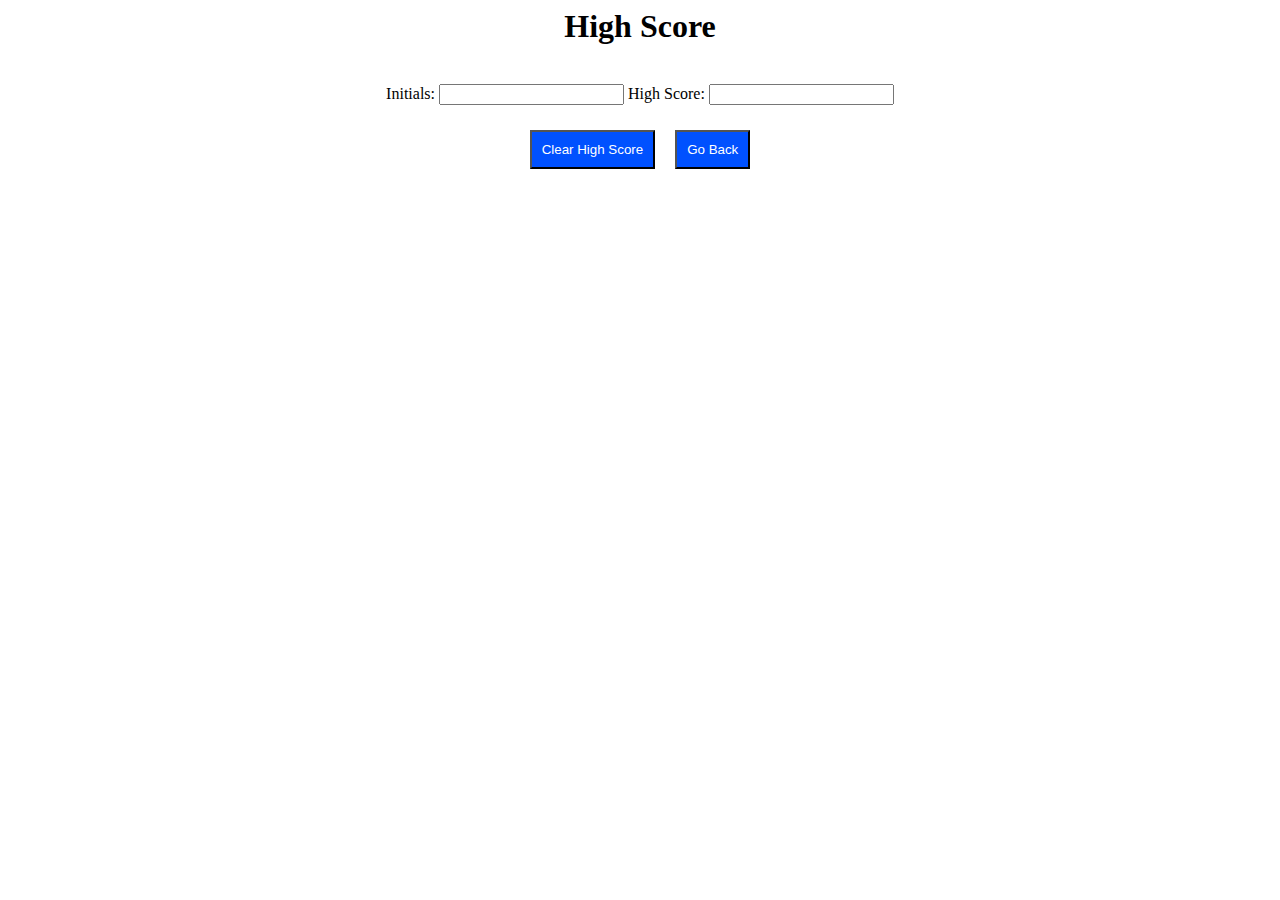
==== highscore.html @ 059a67f3 "added highscore page and addition JS" ====
<html>

<head>
    <meta charset="UTF-8" />
    <meta name="viewport" content="width=device-width, initial-scale=1.0" />
    <meta http-equiv="X-UA-Compatible" content="ie=edge" />
    <title>APIs Code Quiz</title>
    <link rel="stylesheet" href="style.css" />
    <script src="https://cdnjs.cloudflare.com/ajax/libs/jquery/3.2.1/jquery.min.js"></script>
    <script>
        $(document).ready(function () {
            const score = localStorage.getItem("highscore");

            if (score != null && score.charAt(0) == '{') {
                const data = JSON.parse(score);
                $("#initials").val(data.initials);
                $("#highScore").val(data.highScore);
            }
        });

        function clearHighScore() {
            localStorage.setItem("highscore", 0);
        }
    </script>
</head>

<body>
    <section> 
        <h1> High Score</h1>

    </br>

        Initials: <input id='initials' /> High Score: <input id='highScore' /><br />
    <button onclick="clearHighScore()">Clear High Score</button><button
        onclick="document.location.replace('index.html')">Go Back</button>
    </section>
</body>

</html>
---- style.css ----
/* nav bar */
.left {
    float: left;
}

span {
    float: right;
    text-align: right;
    margin-left: 1500px;
}

#nav {
    display: block;
    display: inline-block;
    margin: 6px;
}


section {
    text-align: center;
}


.questionContainer {
    text-align: center;
}
.scoreContainer{
    text-align: center;
}

button {
    background-color: rgb(0, 81, 255);
    color: white;
    padding: 10px;
    margin: 25px 10px 25px 10px;
}
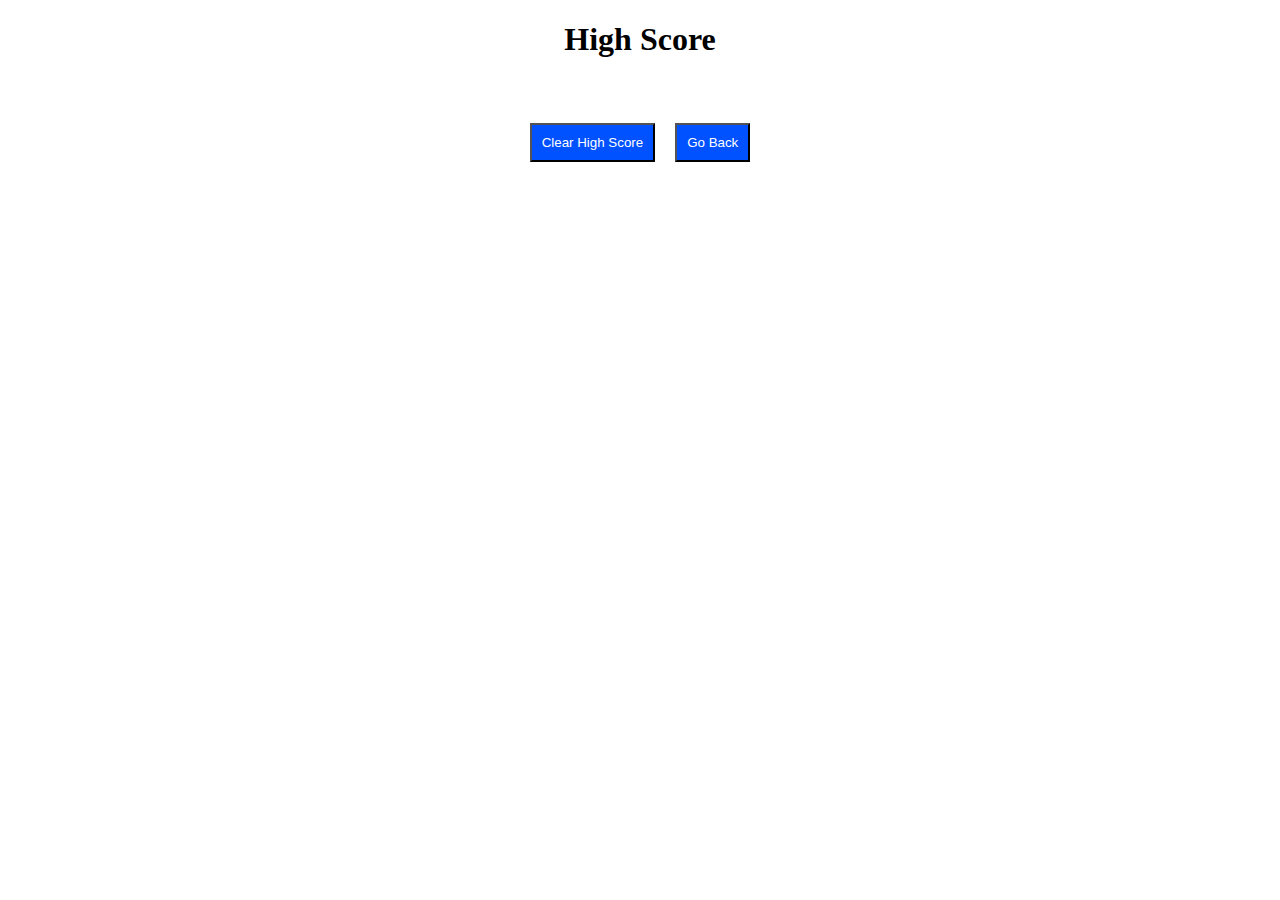
==== commit 494d376d: "fixed js and html" ====
--- a/highscore.html
+++ b/highscore.html
@@ -1,4 +1,5 @@
-<html>
+<!DOCTYPE html>
+<html lang="en">
 
 <head>
     <meta charset="UTF-8" />
@@ -7,33 +8,21 @@
     <title>APIs Code Quiz</title>
     <link rel="stylesheet" href="style.css" />
     <script src="https://cdnjs.cloudflare.com/ajax/libs/jquery/3.2.1/jquery.min.js"></script>
-    <script>
-        $(document).ready(function () {
-            const score = localStorage.getItem("highscore");
-
-            if (score != null && score.charAt(0) == '{') {
-                const data = JSON.parse(score);
-                $("#initials").val(data.initials);
-                $("#highScore").val(data.highScore);
-            }
-        });
-
-        function clearHighScore() {
-            localStorage.setItem("highscore", 0);
-        }
-    </script>
+  
 </head>
 
 <body>
-    <section> 
+    <section>
         <h1> High Score</h1>
+            <ul id ="listScore"></ul>
+        </br>
 
-    </br>
+        
+        <button onclick="clearHighScore()">Clear High Score</button><button
+            onclick="document.location.replace('index.html')">Go Back</button>
+    </section>
 
-        Initials: <input id='initials' /> High Score: <input id='highScore' /><br />
-    <button onclick="clearHighScore()">Clear High Score</button><button
-        onclick="document.location.replace('index.html')">Go Back</button>
-    </section>
+    <script src="highscore.js"></script>
 </body>
 
 </html>--- a/style.css
+++ b/style.css
@@ -6,7 +6,7 @@
 span {
     float: right;
     text-align: right;
-    margin-left: 1500px;
+    margin-left: 1000px;
 }
 
 #nav {
@@ -15,7 +15,7 @@
     margin: 6px;
 }
 
-
+/*body*/
 section {
     text-align: center;
 }
@@ -33,4 +33,5 @@
     color: white;
     padding: 10px;
     margin: 25px 10px 25px 10px;
-}+}
+
